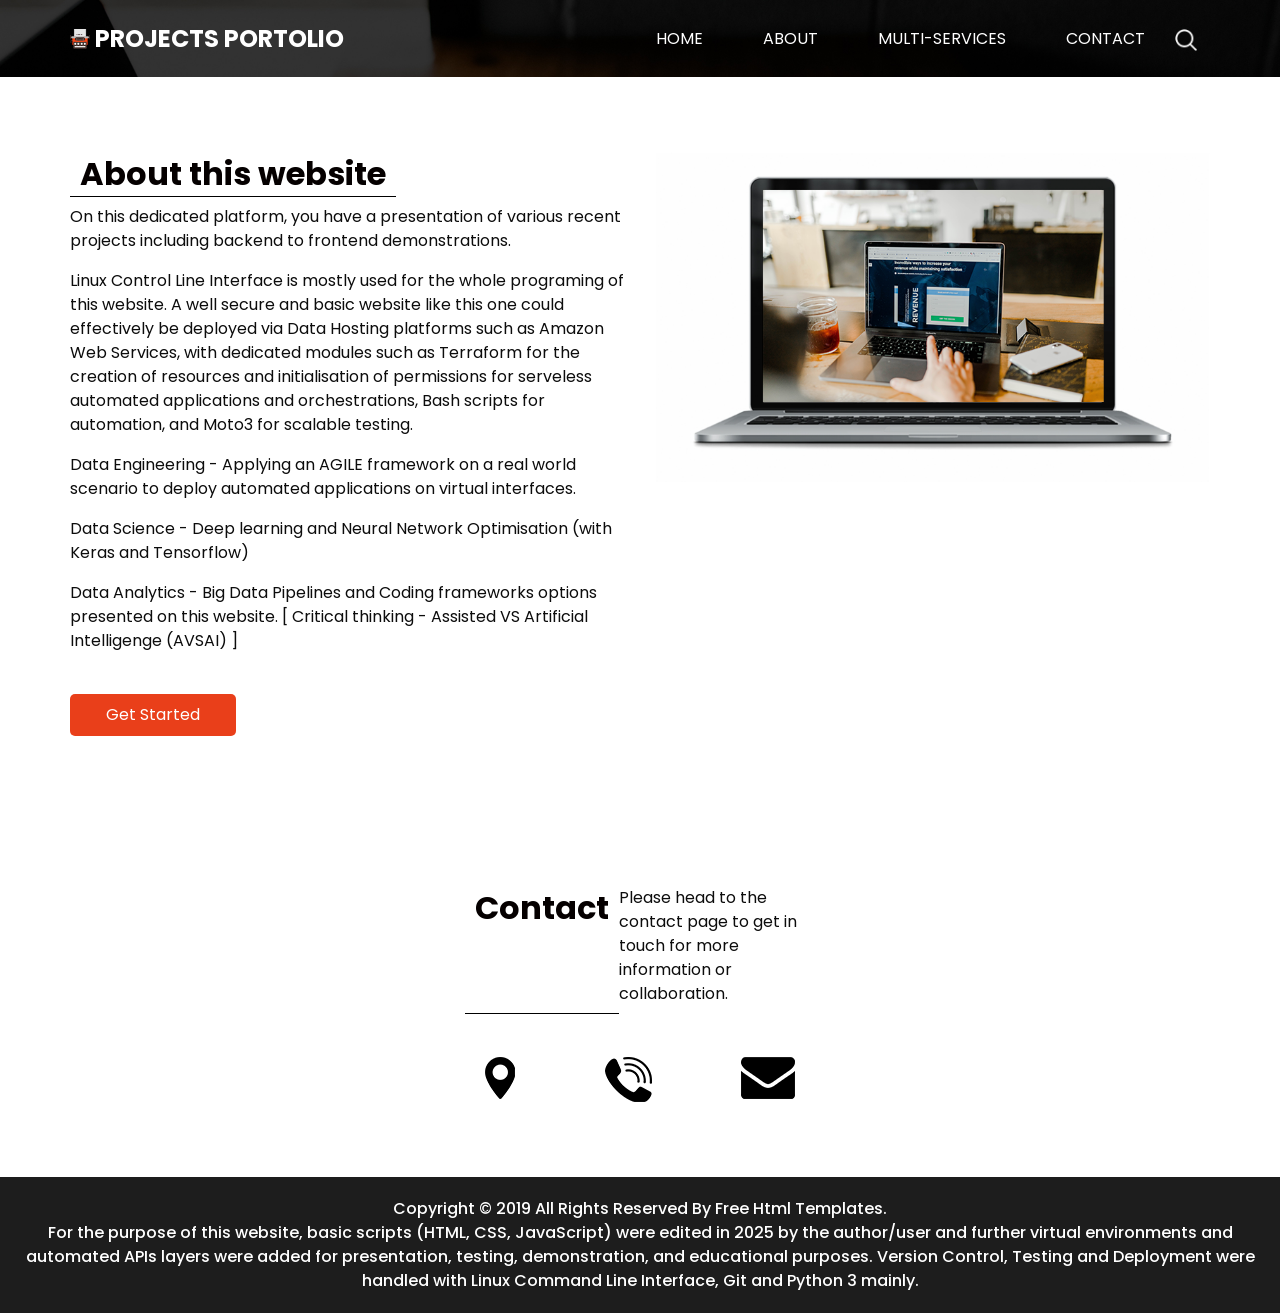
==== about.html @ cbd8fdd3 "Setting certifications slider" ====
<!DOCTYPE html>
<html>

<head>
  <!-- Basic -->
  <meta charset="utf-8" />
  <meta http-equiv="X-UA-Compatible" content="IE=edge" />
  <!-- Mobile Metas -->
  <meta name="viewport" content="width=device-width, initial-scale=1, shrink-to-fit=no" />
  <!-- Site Metas -->
  <meta name="keywords" content="Data Enginering, Data Warehouse & Analytics, Automated ETL, Deep Learning, Neural Neutwork Optimisation,  " />
  <meta name="description" content="Projects Portfolio" />
  <meta name="author" content="Hugues Herve Tchoumkeu" />

  <title>Projects portfolio</title>

  <!-- slider stylesheet -->
  <link rel="stylesheet" type="text/css"
    href="https://cdnjs.cloudflare.com/ajax/libs/OwlCarousel2/2.1.3/assets/owl.carousel.min.css" />


  <!-- font wesome stylesheet -->
  <link rel="stylesheet" href="https://maxcdn.bootstrapcdn.com/font-awesome/4.3.0/css/font-awesome.min.css">

  <!-- bootstrap core css -->
  <link rel="stylesheet" type="text/css" href="css/bootstrap.css" />

  <!-- fonts style -->
  <link href="https://fonts.googleapis.com/css?family=Poppins:400,600,700&display=swap" rel="stylesheet">
  <!-- Custom styles for this template -->
  <link href="css/style.css" rel="stylesheet" />
  <!-- responsive style -->
  <link href="css/responsive.css" rel="stylesheet" />
</head>

<body class="sub_page">
  <div class="hero_area">
    <!-- header section strats -->
    <header class="header_section">
      <div class="container">
        <nav class="navbar navbar-expand-lg custom_nav-container pt-3">
          <a class="navbar-brand mr-5" href="index.html">
            <img src="images/logo.png" alt="">
            <span>
              Projects Portolio
            </span>
          </a>
          <button class="navbar-toggler" type="button" data-toggle="collapse" data-target="#navbarSupportedContent"
            aria-controls="navbarSupportedContent" aria-expanded="false" aria-label="Toggle navigation">
            <span class="navbar-toggler-icon"></span>
          </button>
          <div class="collapse navbar-collapse" id="navbarSupportedContent">
            <div class="d-flex ml-auto flex-column flex-lg-row align-items-center">
              <ul class="navbar-nav  ">
                <li class="nav-item ">
                  <a class="nav-link" href="index.html">Home <span class="sr-only">(current)</span></a>
                </li>
                <li class="nav-item active">
                  <a class="nav-link" href="about.html"> About </a>
                </li>
                <li class="nav-item">
                  <a class="nav-link" href="service.html"> Multi-Services </a>
                </li>
                <li class="nav-item">
                  <a class="nav-link" href="contact.html">Contact</a>
                </li>
              </ul>
              <form class="form-inline">
                <button class="btn  my-2 my-sm-0 nav_search-btn" type="submit"></button>
              </form>
            </div>
          </div>
        </nav>
      </div>
    </header>
    <!-- end header section -->
  </div>

  <!-- about section -->

  <section class="about_section layout_padding">
    <div class="container">
      <div class="row">
        <div class="col-md-6">
          <div class="detail-box">
            <div class="heading_container">
              <h2>
                About this website
              </h2>
            </div>
            <p>
              On this dedicated platform, you have a presentation of various recent projects including backend to frontend demonstrations. 
            </p>
            <p>
              Linux Control Line Interface is mostly used for the whole programing of this website. A well secure and basic website like
              this one could effectively be deployed via Data Hosting platforms such as Amazon Web Services, with dedicated modules such as Terraform for the
              creation of resources and initialisation of permissions for serveless automated applications and orchestrations, Bash scripts for automation, and Moto3 for scalable testing. 
            </p>
            <p>
              Data Engineering - Applying an AGILE framework on a real world scenario to deploy automated applications on virtual interfaces.
            </p>
            <p>
              Data Science - Deep learning and Neural Network Optimisation (with Keras and Tensorflow)
            </p>
            <p>
              Data Analytics - Big Data Pipelines and Coding frameworks options
              presented on this website. [ Critical thinking - Assisted VS Artificial Intelligenge (AVSAI) ]
            </p>
         
            <a href="">
              Get Started
            </a>
          </div>
        </div>
        <div class="col-md-6">
          <div class="img-box">
            <img src="images/about-img.png" alt="">
          </div>
        </div>
      </div>
    </div>
  </section>
  <!-- end about section -->

  <!-- info section -->

  <section class="info_section layout_padding">
    <div class="footer_contact">
      <div class="heading_container">
        <h2>
          Contact
        </h2>
        <p>
          Please head to the contact page to get in touch for more information or collaboration.        </p>
      </div>
      <div class="box">
        <a href="contact.html" class="img-box">
          <img src="images/location.png" alt="" class="img-1">
          <img src="images/location-o.png" alt="" class="img-2">
        </a>
        <a href="" class="img-box">
          <img src="images/call.png" alt="" class="img-1">
          <img src="images/call-o.png" alt="" class="img-2">
        </a>
        <a href="" class="img-box">
          <img src="images/envelope.png" alt="" class="img-1">
          <img src="images/envelope-o.png" alt="" class="img-2">
        </a>
      </div>
    </div>


  </section>


  <!-- end info section -->

  <!-- footer section -->
  <section class="container-fluid footer_section">
    <p>
      Copyright &copy; 2019 All Rights Reserved By
      <a href="https://html.design/">Free Html Templates.</a>
    </p>
    <p> </p>
    <p>
      For the purpose of this website, basic scripts (HTML, CSS, JavaScript) were edited 
      in 2025 by the author/user and further virtual environments and automated APIs layers were added for presentation, testing, 
      demonstration, and educational purposes. Version Control, Testing and Deployment were handled with Linux Command Line Interface, Git and Python 3 mainly.
    </p>
  </section>
  <!-- footer section -->

  <script type="text/javascript" src="js/jquery-3.4.1.min.js"></script>
  <script type="text/javascript" src="js/bootstrap.js"></script>

</body>

</html>
---- css/style.css ----
body {
  font-family: 'Poppins', sans-serif;
  color: #0c0c0c;
  background-color: #ffffff;
}

.layout_padding {
  padding: 75px 0;
}

.layout_padding2 {
  padding: 45px 0;
}

.layout_padding2-top {
  padding-top: 45px;
}

.layout_padding2-bottom {
  padding-bottom: 45px;
}

.layout_padding-top {
  padding-top: 75px;
}

.layout_padding-bottom {
  padding-bottom: 75px;
}

.heading_container {
  display: -webkit-box;
  display: -ms-flexbox;
  display: flex;
}

.heading_container h2 {
  font-weight: bold;
  color: #050000;
  padding: 3px 10px;
  border-bottom: 1px solid #000000;
}

/*header section*/
.hero_area {
  height: 100vh;
  background-image: url(../images/hero-bg.jpg);
  background-size: cover;
}

.sub_page .hero_area {
  height: auto;
}

.header_section .container-fluid {
  padding-right: 25px;
  padding-left: 25px;
}

.header_section .nav_container {
  margin: 0 auto;
}

.custom_nav-container.navbar-expand-lg .navbar-nav .nav-item .nav-link {
  padding: 10px 30px;
  color: #ffffff;
  text-align: center;
  text-transform: uppercase;
}

a,
a:hover,
a:focus {
  text-decoration: none;
}

a:hover,
a:focus {
  color: initial;
}

.btn,
.btn:focus {
  outline: none !important;
  -webkit-box-shadow: none;
          box-shadow: none;
}

.custom_nav-container .nav_search-btn {
  background-image: url(../images/search-icon.png);
  background-size: 22px;
  background-repeat: no-repeat;
  background-position-y: 7px;
  width: 35px;
  height: 35px;
  padding: 0;
  border: none;
}

.navbar-brand {
  display: -webkit-box;
  display: -ms-flexbox;
  display: flex;
  -webkit-box-align: center;
      -ms-flex-align: center;
          align-items: center;
}

.navbar-brand img {
  width: 20px;
  margin-right: 5px;
}

.navbar-brand span {
  font-size: 24px;
  font-weight: 700;
  color: #ffffff;
  text-transform: uppercase;
}

.custom_nav-container {
  z-index: 99999;
  padding: 15px 0;
}

.custom_nav-container .navbar-toggler {
  outline: none;
}

.custom_nav-container .navbar-toggler .navbar-toggler-icon {
  background-image: url(../images/menu.png);
  background-size: 55px;
}

/*end header section*/
/* slider section */
.slider_section {
  height: calc(100% - 80px);
  display: -webkit-box;
  display: -ms-flexbox;
  display: flex;
  -webkit-box-align: center;
      -ms-flex-align: center;
          align-items: center;
}

.slider_section .detail-box {
  color: #ffffff;
}

.slider_section .detail-box h1 {
  text-transform: uppercase;
}

.slider_section .detail-box h1 span {
  color: #e93f1a;
}

.slider_section .detail-box p {
  margin-top: 15px;
}

.slider_section .detail-box .btn-box {
  margin-top: 45px;
}

.slider_section .detail-box .btn-box a {
  display: inline-block;
  padding: 10px 45px;
  background-color: #e93f1a;
  color: #ffffff;
  -webkit-transition: all 0.3s;
  transition: all 0.3s;
  border: 1px solid transparent;
  border-radius: 5px;
}

.slider_section .detail-box .btn-box a:hover {
  background-color: transparent;
  border-color: #e93f1a;
  color: #e93f1a;
}

.slider_section #carouselExampleIndicators {
  width: 100%;
}

.slider_section .carousel-indicators {
  -webkit-box-orient: vertical;
  -webkit-box-direction: normal;
      -ms-flex-direction: column;
          flex-direction: column;
  color: #ffffff;
  -webkit-box-pack: justify;
      -ms-flex-pack: justify;
          justify-content: space-between;
  left: initial;
  width: 25px;
  height: 200%;
  margin: 0;
  bottom: 50%;
  right: 45px;
  -webkit-transform: translateY(50%);
          transform: translateY(50%);
}

.slider_section .carousel-indicators::before {
  content: "";
  position: absolute;
  top: 50%;
  left: 50%;
  width: 1px;
  height: 55%;
  background-color: #ffffff;
  -webkit-transform: translate(-50%, -50%);
          transform: translate(-50%, -50%);
}

.slider_section .carousel-indicators span {
  margin: 0 2px;
}

.slider_section .carousel-indicators li {
  text-indent: unset;
  margin: 0;
  border: none;
  opacity: 1;
  background-color: transparent;
  width: auto;
  height: auto;
}

.slider_section .carousel-indicators li.active {
  color: #e93f1a;
}

.slider_section .custom_carousel-control {
  position: absolute;
  top: 50%;
  left: 25px;
  width: 105px;
  -webkit-transform: translateY(-50%);
          transform: translateY(-50%);
}

.slider_section .custom_carousel-control .carousel-control-prev,
.slider_section .custom_carousel-control .carousel-control-next {
  margin: 10px 0;
  position: relative;
  width: 45px;
  height: 45px;
  border: none;
  opacity: 1;
  background-repeat: no-repeat;
  background-size: 8px;
  background-position: center;
  background-color: #e8e8e8;
  border-radius: 100%;
}

.slider_section .custom_carousel-control .carousel-control-prev:hover,
.slider_section .custom_carousel-control .carousel-control-next:hover {
  background-color: #e93f1a;
}

.slider_section .custom_carousel-control .carousel-control-prev {
  background-image: url(../images/prev.png);
}

.slider_section .custom_carousel-control .carousel-control-prev:hover {
  background-image: url(../images/prev-white.png);
}

.slider_section .custom_carousel-control .carousel-control-next {
  background-image: url(../images/next.png);
}

.slider_section .custom_carousel-control .carousel-control-next:hover {
  background-image: url(../images/next-white.png);
}

/* end slider section */
.about_section .img-box img {
  width: 100%;
}

.about_section .detail-box a {
  display: inline-block;
  padding: 8px 35px;
  background-color: #e93f1a;
  color: #ffffff;
  -webkit-transition: all 0.3s;
  transition: all 0.3s;
  border: 1px solid transparent;
  border-radius: 5px;
  margin-top: 25px;
}

.about_section .detail-box a:hover {
  background-color: transparent;
  border-color: #e93f1a;
  color: #e93f1a;
}

.body_bg {
  background-image: url(../images/body_bg.jpg);
  background-size: cover;
}

.service_section .heading_container {
  -webkit-box-pack: center;
      -ms-flex-pack: center;
          justify-content: center;
  margin-bottom: 25px;
}

.service_section .box {
  display: -webkit-box;
  display: -ms-flexbox;
  display: flex;
  -webkit-box-orient: vertical;
  -webkit-box-direction: normal;
      -ms-flex-direction: column;
          flex-direction: column;
  -webkit-box-align: start;
      -ms-flex-align: start;
          align-items: flex-start;
  margin: 15px 0;
  width: 85%;
}

.service_section .box h4 {
  margin-top: 5px;
}

.service_section .box a {
  padding: 6px 25px;
  border: 1px solid #e93f1a;
  color: #e93f1a;
  text-transform: uppercase;
}

.quote_section .box {
  display: -webkit-box;
  display: -ms-flexbox;
  display: flex;
  -webkit-box-pack: justify;
      -ms-flex-pack: justify;
          justify-content: space-between;
  -webkit-box-align: center;
      -ms-flex-align: center;
          align-items: center;
}

.quote_section .box .btn-box a {
  display: inline-block;
  padding: 10px 55px;
  background-color: #e93f1a;
  color: #ffffff;
  -webkit-transition: all 0.3s;
  transition: all 0.3s;
  border: 1px solid transparent;
  border-radius: 5px;
}

.quote_section .box .btn-box a:hover {
  background-color: transparent;
  border-color: #e93f1a;
  color: #e93f1a;
}

.contact_section .contact_bg {
  background-color: #ffffff;
}

.contact_section .heading_container {
  -webkit-box-pack: center;
      -ms-flex-pack: center;
          justify-content: center;
  margin-bottom: 45px;
}

.contact_section .contact_form {
  padding-left: 25px;
  padding-right: 25px;
}

.contact_section .contact_form .top_input {
  display: -webkit-box;
  display: -ms-flexbox;
  display: flex;
  -webkit-box-pack: justify;
      -ms-flex-pack: justify;
          justify-content: space-between;
}

.contact_section .contact_form .top_input input {
  width: 48%;
}

.contact_section .contact_form input {
  width: 100%;
  margin: 15px 0;
  height: 50px;
  padding-left: 15px;
  border: none;
  outline: none;
  background-color: #1c1b2d;
  color: #ffffff;
}

.contact_section .contact_form input.message_input {
  padding: 25px 0 90px 15px;
}

.contact_section .contact_form input::-webkit-input-placeholder {
  color: rgba(255, 255, 255, 0.8);
}

.contact_section .contact_form input:-ms-input-placeholder {
  color: rgba(255, 255, 255, 0.8);
}

.contact_section .contact_form input::-ms-input-placeholder {
  color: rgba(255, 255, 255, 0.8);
}

.contact_section .contact_form input::placeholder {
  color: rgba(255, 255, 255, 0.8);
}

.contact_section .contact_form button {
  display: inline-block;
  padding: 8px 35px;
  background-color: #e93f1a;
  color: #ffffff;
  -webkit-transition: all 0.3s;
  transition: all 0.3s;
  border: 1px solid transparent;
  border-radius: 5px;
  margin-top: 15px;
  margin-bottom: 45px;
}

.contact_section .contact_form button:hover {
  background-color: transparent;
  border-color: #e93f1a;
  color: #e93f1a;
}

.contact_section .img-box img {
  width: 100%;
}

/* client_section */
.client_section {
  font-family: "Roboto", sans-serif;
}

.client_section .img-box {
  min-width: 175px;
  max-width: 175px;
}

.client_section .img-box img {
  width: 100%;
}

.client_section .client_container {
  width: 70%;
  margin: auto;
}

.client_section .client-id {
  display: -webkit-box;
  display: -ms-flexbox;
  display: flex;
  -webkit-box-align: center;
      -ms-flex-align: center;
          align-items: center;
}

.client_section .client_name {
  display: -webkit-box;
  display: -ms-flexbox;
  display: flex;
  text-align: right;
  padding-left: 20px;
}

.client_section .client_name h3 {
  font-weight: 300;
  text-transform: uppercase;
}

.client_section .client_name p {
  color: #e93f1a;
}

.client_section .client_detail {
  padding: 25px 45px;
  background-color: #e93f1a;
}

.client_section .client_text p,
.client_section .client_text blockquote {
  margin: 0;
  position: relative;
  color: #fff;
}

.client_section .client_text blockquote::before,
.client_section .client_text blockquote::after {
  position: absolute;
  font-family: "FontAwesome";
  font-size: 20px;
}

.client_section .client_text blockquote::before {
  content: "\f10d";
  top: -6px;
  left: -30px;
}

.client_section .client_text blockquote::after {
  content: "\f10e";
  bottom: -10px;
  right: 5px;
}

.client_section .carousel-indicators {
  bottom: -75px;
  -webkit-box-pack: center;
      -ms-flex-pack: center;
          justify-content: center;
}

.client_section .carousel-indicators li {
  width: 15px;
  height: 15px;
  -webkit-box-sizing: unset;
          box-sizing: unset;
  background-color: #e93f1a;
  opacity: 1;
  border-radius: 100%;
}

.client_section .carousel-indicators li.active {
  background-color: #000;
}

/* end client_section */
.info_section {
  display: -webkit-box;
  display: -ms-flexbox;
  display: flex;
  -webkit-box-pack: center;
      -ms-flex-pack: center;
          justify-content: center;
}

.info_section .footer_contact {
  width: 350px;
}

.info_section .footer_contact .heading_container h2 {
  width: 100%;
  text-align: center;
}

.info_section .footer_contact .box {
  display: -webkit-box;
  display: -ms-flexbox;
  display: flex;
  -webkit-box-pack: justify;
      -ms-flex-pack: justify;
          justify-content: space-between;
  padding: 35px 20px 0 20px;
}

.info_section .footer_contact .box .img-box .img-2 {
  display: none;
}

.info_section .footer_contact .box .img-box:hover .img-1 {
  display: none;
}

.info_section .footer_contact .box .img-box:hover .img-2 {
  display: inline;
}

/* footer section*/
.footer_section {
  font-weight: 500;
  -webkit-box-pack: center;
      -ms-flex-pack: center;
          justify-content: center;
  padding: 20px;
  background-color: #1d1d1d;
}

.footer_section p {
  color: #ffffff;
  margin: 0;
  text-align: center;
}

.footer_section a {
  color: #ffffff;
}

/* end footer section*/
/*# sourceMappingURL=style.css.map */
---- css/responsive.css ----
@media (max-width: 1120px) {}

@media (max-width: 992px) {
    .hero_area {
        height: auto;
    }

    .slider_section {
        padding-top: 45px;
        padding-bottom: 75px;
    }

    .custom_nav-container .nav_search-btn {
        background-position: center;
    }

    .slider_section {
        background-size: cover;
        background-position: left;
    }

    .slider_section .carousel-indicators {

        height: 100%;
    }
}

@media (max-width: 768px) {

    .slider_section .detail-box {
        text-align: center;
    }

    .slider_section .carousel-indicators {
        display: none;
    }

    .slider_section .custom_carousel-control {

        display: none;
    }

    .about_section .img-box {
        margin-top: 35px;
    }

    .service_section .box {
        width: 100%;
    }


    .quote_section .box {

        flex-direction: column;
        text-align: center;

    }

    .client_section .box {
        width: 100%;
    }

    .client_section .client_container {
        width: 100%;
    }
}

@media (max-width: 576px) {}

@media (max-width: 480px) {
    .info_section .footer_contact {
        width: 315px;
    }
}

@media (max-width: 400px) {}

@media (max-width: 360px) {}

@media (min-width: 1200px) {
    .container {
        max-width: 1170px;
    }

}
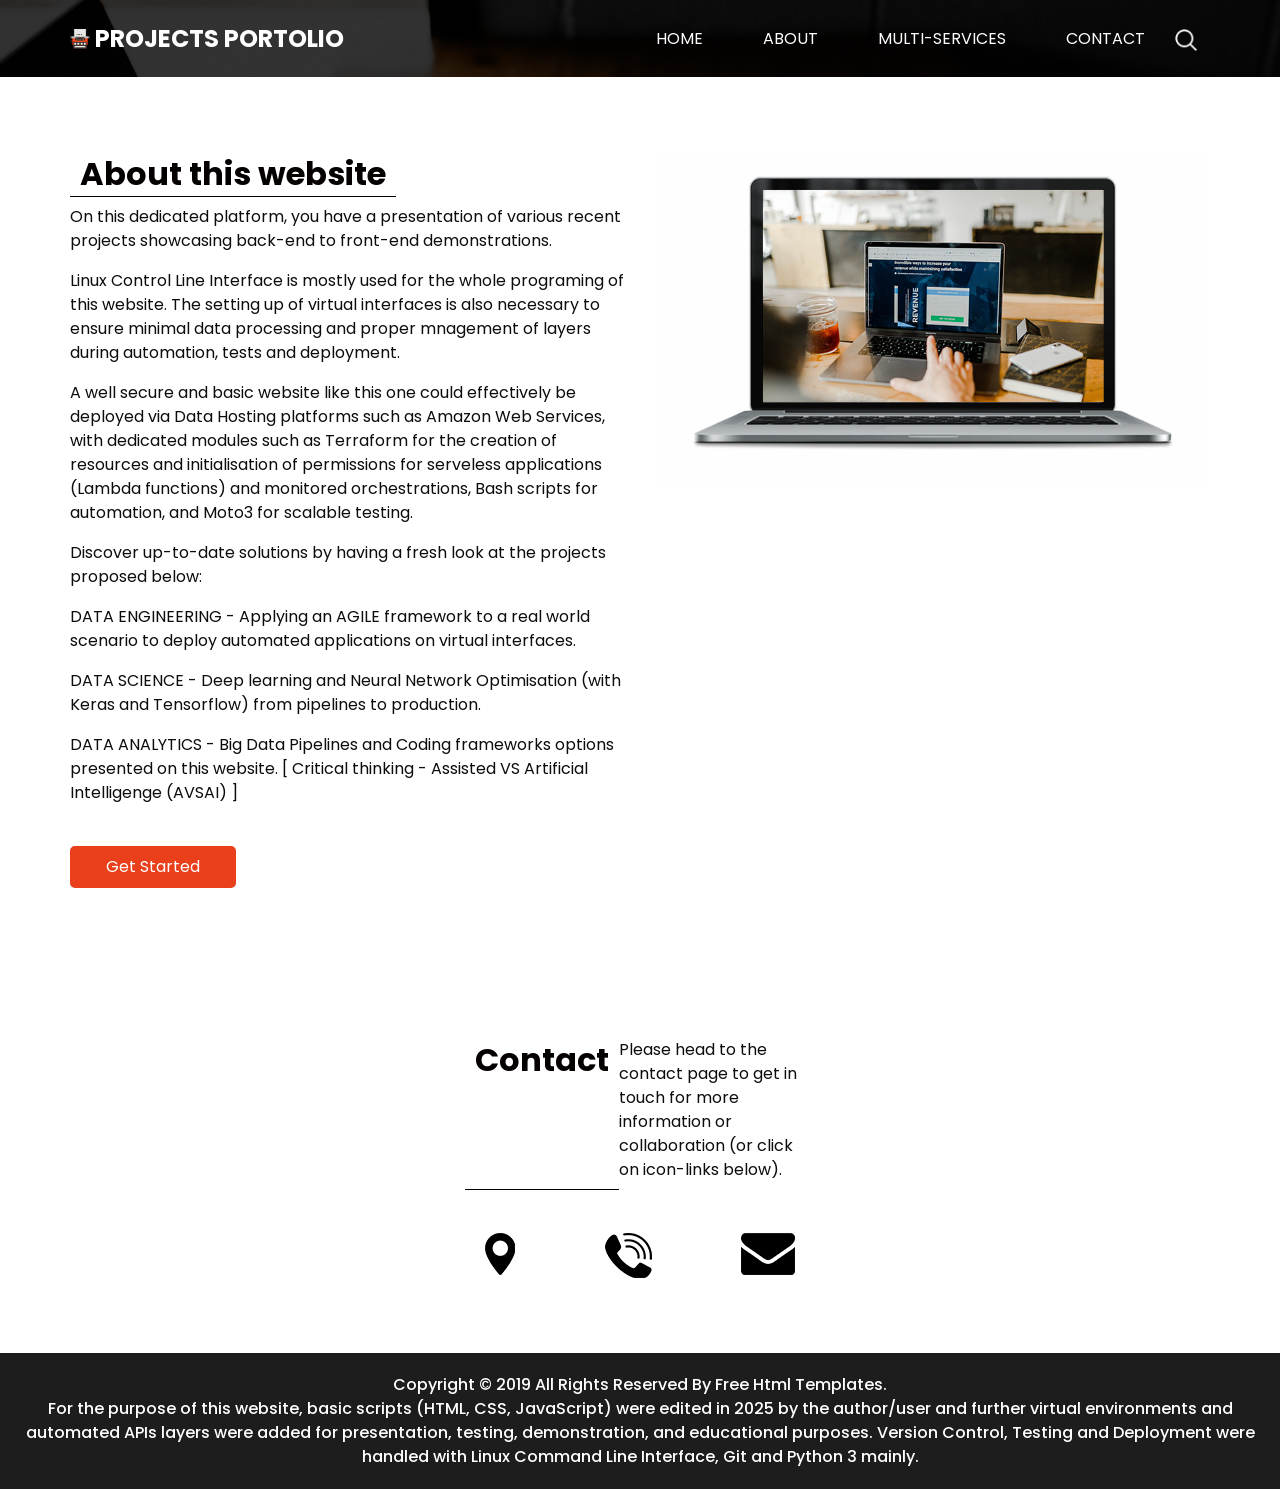
==== commit 6b763217: "Adding corrections" ====
--- a/about.html
+++ b/about.html
@@ -89,21 +89,29 @@
               </h2>
             </div>
             <p>
-              On this dedicated platform, you have a presentation of various recent projects including backend to frontend demonstrations. 
+              On this dedicated platform, you have a presentation of various recent projects showcasing back-end to front-end demonstrations. 
             </p>
             <p>
-              Linux Control Line Interface is mostly used for the whole programing of this website. A well secure and basic website like
-              this one could effectively be deployed via Data Hosting platforms such as Amazon Web Services, with dedicated modules such as Terraform for the
-              creation of resources and initialisation of permissions for serveless automated applications and orchestrations, Bash scripts for automation, and Moto3 for scalable testing. 
+              Linux Control Line Interface is mostly used for the whole programing of this website. The setting up of virtual interfaces is also necessary to ensure minimal data processing and proper mnagement of layers during automation, tests and deployment.
             </p>
             <p>
-              Data Engineering - Applying an AGILE framework on a real world scenario to deploy automated applications on virtual interfaces.
+              A well secure and basic website like
+              this one could effectively be deployed via Data Hosting platforms 
+              such as Amazon Web Services, with dedicated modules such as Terraform for the
+              creation of resources and initialisation of permissions for serveless 
+              applications (Lambda functions) and monitored orchestrations, Bash scripts for automation, and Moto3 for scalable testing. 
             </p>
             <p>
-              Data Science - Deep learning and Neural Network Optimisation (with Keras and Tensorflow)
+              Discover up-to-date solutions by having a fresh look at the projects proposed below:
             </p>
             <p>
-              Data Analytics - Big Data Pipelines and Coding frameworks options
+              DATA ENGINEERING - Applying an AGILE framework to a real world scenario to deploy automated applications on virtual interfaces.
+            </p>
+            <p>
+              DATA SCIENCE - Deep learning and Neural Network Optimisation (with Keras and Tensorflow) from pipelines to production.
+            </p>
+            <p>
+              DATA ANALYTICS - Big Data Pipelines and Coding frameworks options
               presented on this website. [ Critical thinking - Assisted VS Artificial Intelligenge (AVSAI) ]
             </p>
          
@@ -131,7 +139,7 @@
           Contact
         </h2>
         <p>
-          Please head to the contact page to get in touch for more information or collaboration.        </p>
+          Please head to the contact page to get in touch for more information or collaboration (or click on icon-links below).      </p>
       </div>
       <div class="box">
         <a href="contact.html" class="img-box">
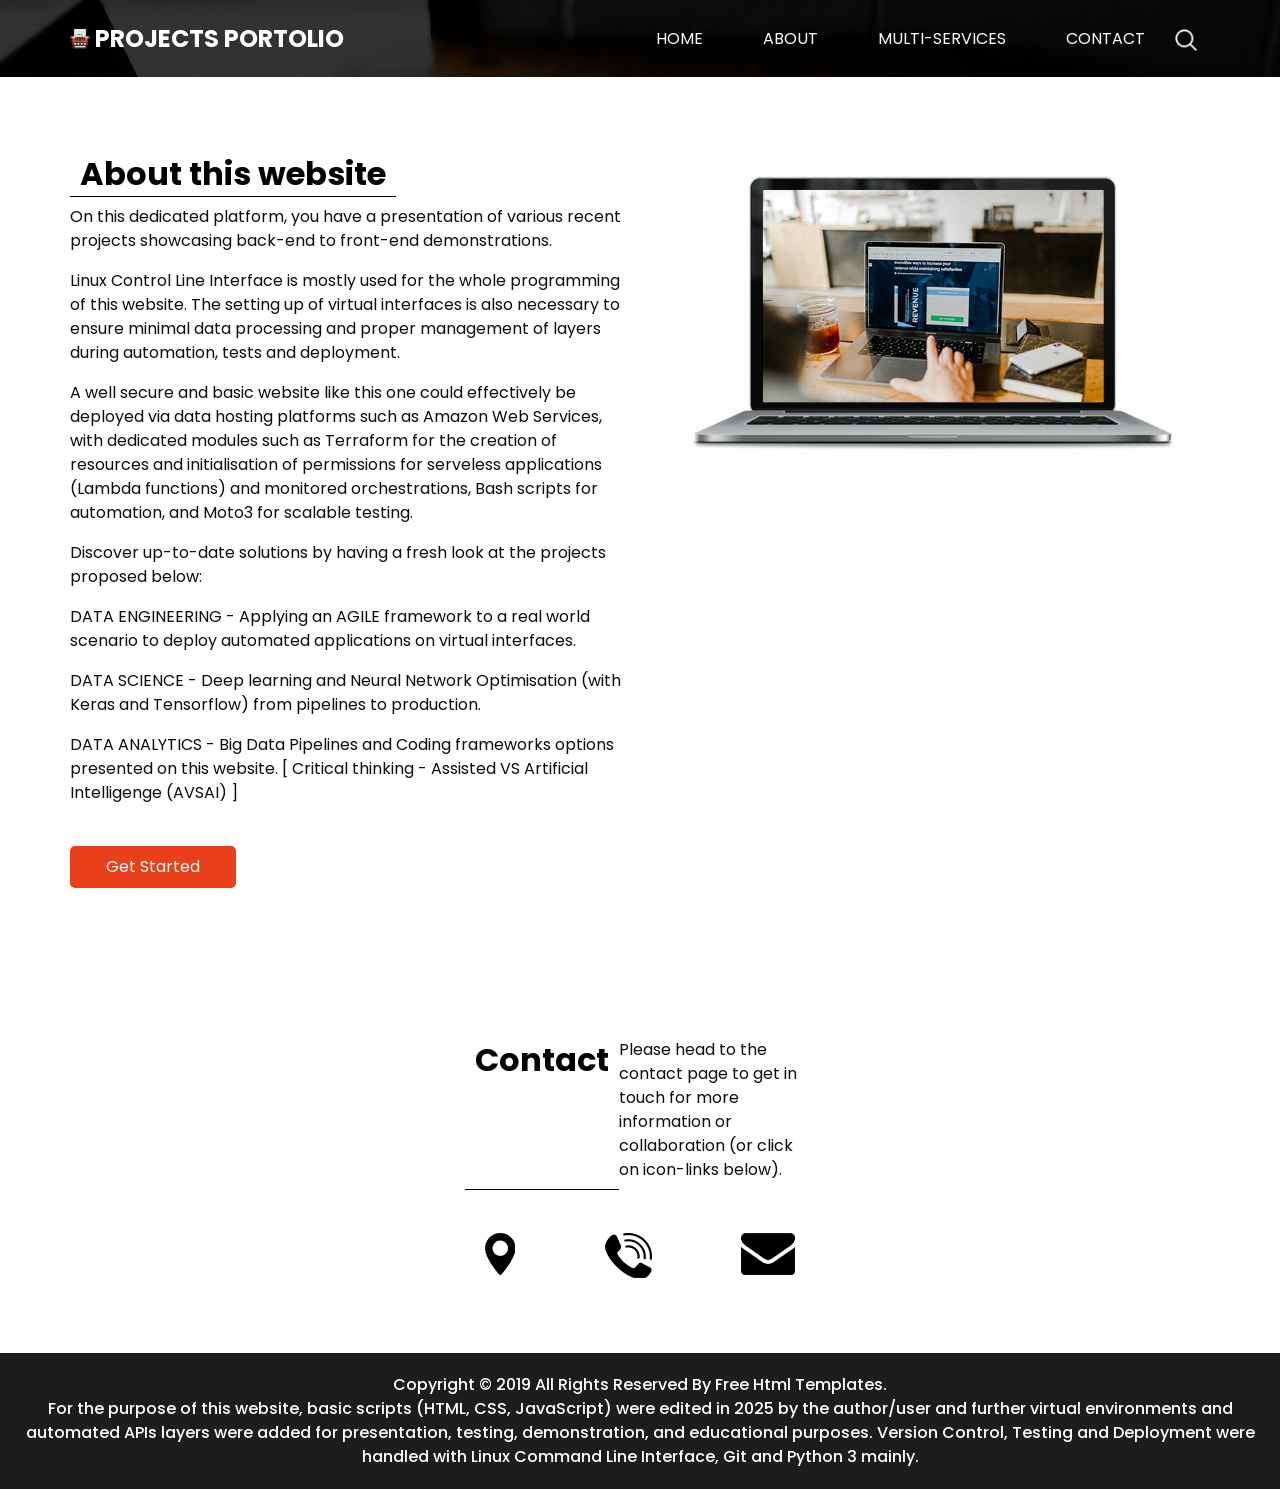
==== commit 085a78c3: "Adding corrections" ====
--- a/about.html
+++ b/about.html
@@ -92,11 +92,11 @@
               On this dedicated platform, you have a presentation of various recent projects showcasing back-end to front-end demonstrations. 
             </p>
             <p>
-              Linux Control Line Interface is mostly used for the whole programing of this website. The setting up of virtual interfaces is also necessary to ensure minimal data processing and proper mnagement of layers during automation, tests and deployment.
+              Linux Control Line Interface is mostly used for the whole programming of this website. The setting up of virtual interfaces is also necessary to ensure minimal data processing and proper management of layers during automation, tests and deployment.
             </p>
             <p>
               A well secure and basic website like
-              this one could effectively be deployed via Data Hosting platforms 
+              this one could effectively be deployed via data hosting platforms 
               such as Amazon Web Services, with dedicated modules such as Terraform for the
               creation of resources and initialisation of permissions for serveless 
               applications (Lambda functions) and monitored orchestrations, Bash scripts for automation, and Moto3 for scalable testing. 
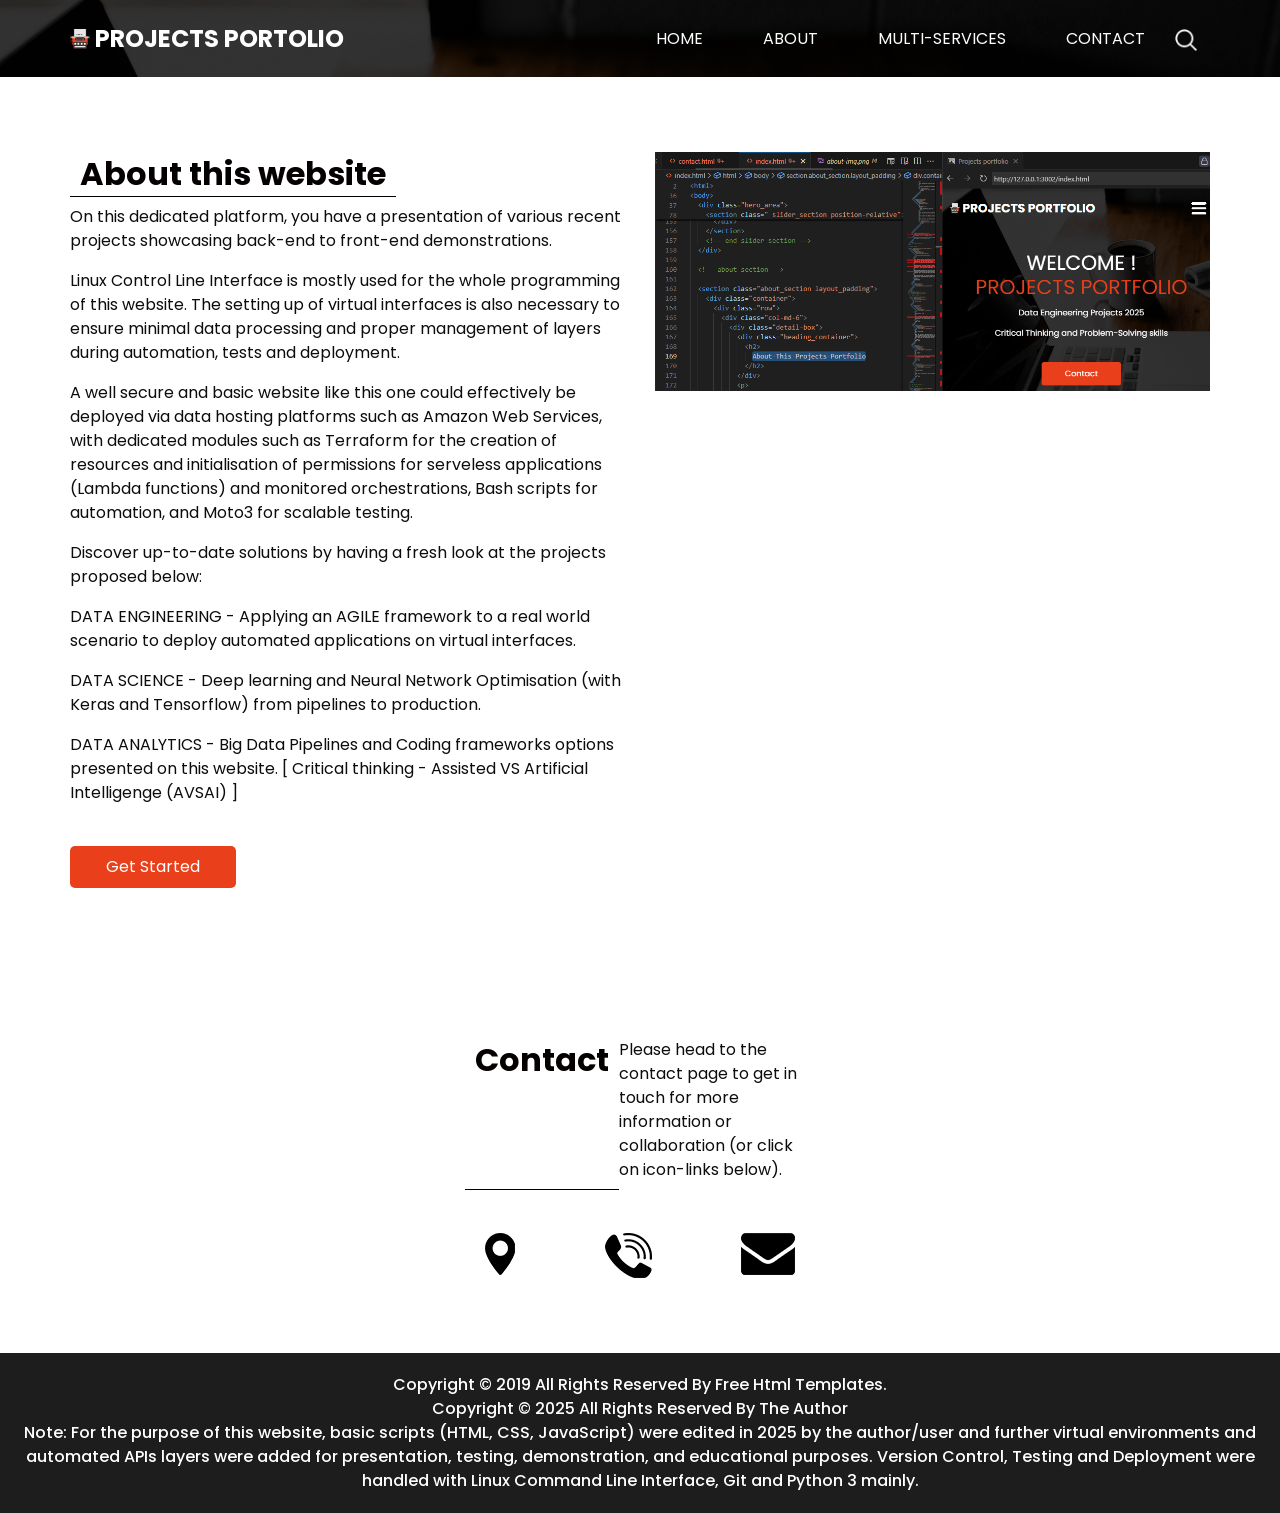
==== commit a2bdd16a: "Updating copyright notice" ====
--- a/about.html
+++ b/about.html
@@ -169,9 +169,13 @@
       Copyright &copy; 2019 All Rights Reserved By
       <a href="https://html.design/">Free Html Templates.</a>
     </p>
-    <p> </p>
     <p>
-      For the purpose of this website, basic scripts (HTML, CSS, JavaScript) were edited 
+      Copyright &copy; 2025 All Rights Reserved By
+      <a href="">The Author</a>
+    </p>
+
+    <p>
+      Note: For the purpose of this website, basic scripts (HTML, CSS, JavaScript) were edited 
       in 2025 by the author/user and further virtual environments and automated APIs layers were added for presentation, testing, 
       demonstration, and educational purposes. Version Control, Testing and Deployment were handled with Linux Command Line Interface, Git and Python 3 mainly.
     </p>
--- a/css/style.css
+++ b/css/style.css
@@ -1,3 +1,80 @@
+button {
+  display: inline-block; /* Ensures button is shown */
+  pointer-events: auto;  /* Allows button to be clickable */
+}
+.colr1{
+  color: #1ec039;
+  background-color: #c1e0b9;
+  margin-left: 15vw;
+  margin-right: 15vw;
+  margin-top: 10vh;
+  margin-bottom: 10vh;
+  justify-content: center; /* Centers horizontally */
+
+  
+}
+
+.colr2{
+  color: #4512a5;
+  background-color: lightgrey;
+  margin-left: 15vw;
+  margin-right: 15vw;
+  width: 20vw;
+  justify-content: center; /* Centers horizontally */
+  align-items: center; 
+  text-align: center; 
+}
+
+.colr3{
+  color: #c0671e;
+  background-color: #a4e60c;
+  margin-left: 15vw;
+  margin-bottom: 10vw;
+  justify-content: center; /* Centers horizontally */
+  align-items: center;  
+  width: 20vw;
+} 
+
+.colr3_a{
+  color: #c0671e;
+  background-color: #a4e60c;
+  margin-left: 15vw;
+  margin-bottom: 10vw;
+  justify-content: center; /* Centers horizontally */
+  align-items: center;  
+  width: 20vw;
+} 
+.colr4{
+  color: #c0671e;
+  background-color: rgb(164, 173, 182);
+  display: flex;
+  justify-content: center; /* Centers horizontally */
+  align-items: center;
+} 
+
+.colr5{
+  color: #c0671e;
+  background-color: #1fda4e;
+  display: flex;
+  justify-content: center; /* Centers horizontally */
+  align-items: center;
+  margin-top: 5vw;
+  margin-bottom: 5vw;
+}
+
+.colr3:hover {
+  background-color: rgb(62, 233, 56); /* Darker green */
+  transform: scale(1.1); /* Slight zoom effect */
+}
+
+.colr5:hover {
+  background-color: rgb(62, 233, 56); /* Darker green */
+  transform: scale(1.1); /* Slight zoom effect */
+}
+
+.greybox {
+  background-color: lightgrey;
+}
 body {
   font-family: 'Poppins', sans-serif;
   color: #0c0c0c;
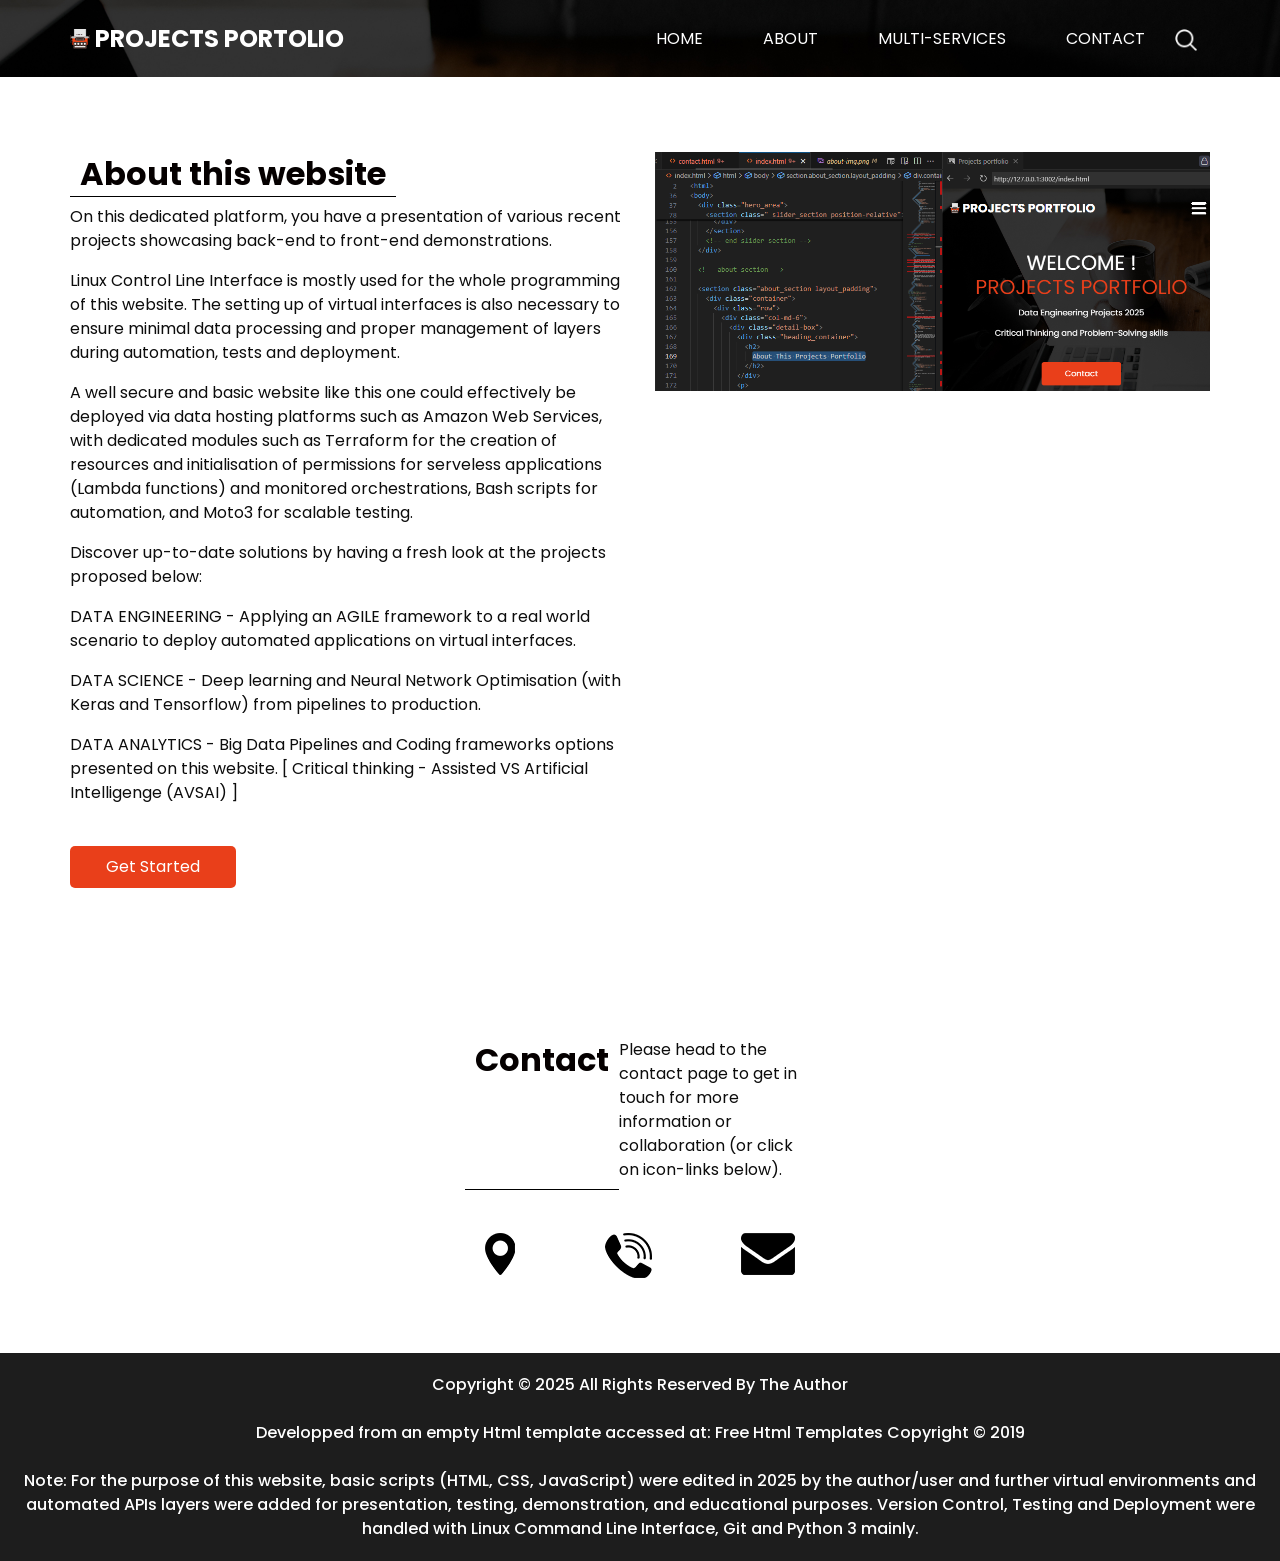
==== commit 13fd0932: "Adjusting footers" ====
--- a/about.html
+++ b/about.html
@@ -166,14 +166,15 @@
   <!-- footer section -->
   <section class="container-fluid footer_section">
     <p>
-      Copyright &copy; 2019 All Rights Reserved By
-      <a href="https://html.design/">Free Html Templates.</a>
-    </p>
-    <p>
       Copyright &copy; 2025 All Rights Reserved By
       <a href="">The Author</a>
     </p>
-
+    <p>&nbsp</p>
+    <p>
+      Developped from an empty Html template accessed at:
+      <a href="https://html.design/">Free Html Templates Copyright &copy; 2019</a>
+    </p>
+    <p>&nbsp</p>
     <p>
       Note: For the purpose of this website, basic scripts (HTML, CSS, JavaScript) were edited 
       in 2025 by the author/user and further virtual environments and automated APIs layers were added for presentation, testing, 
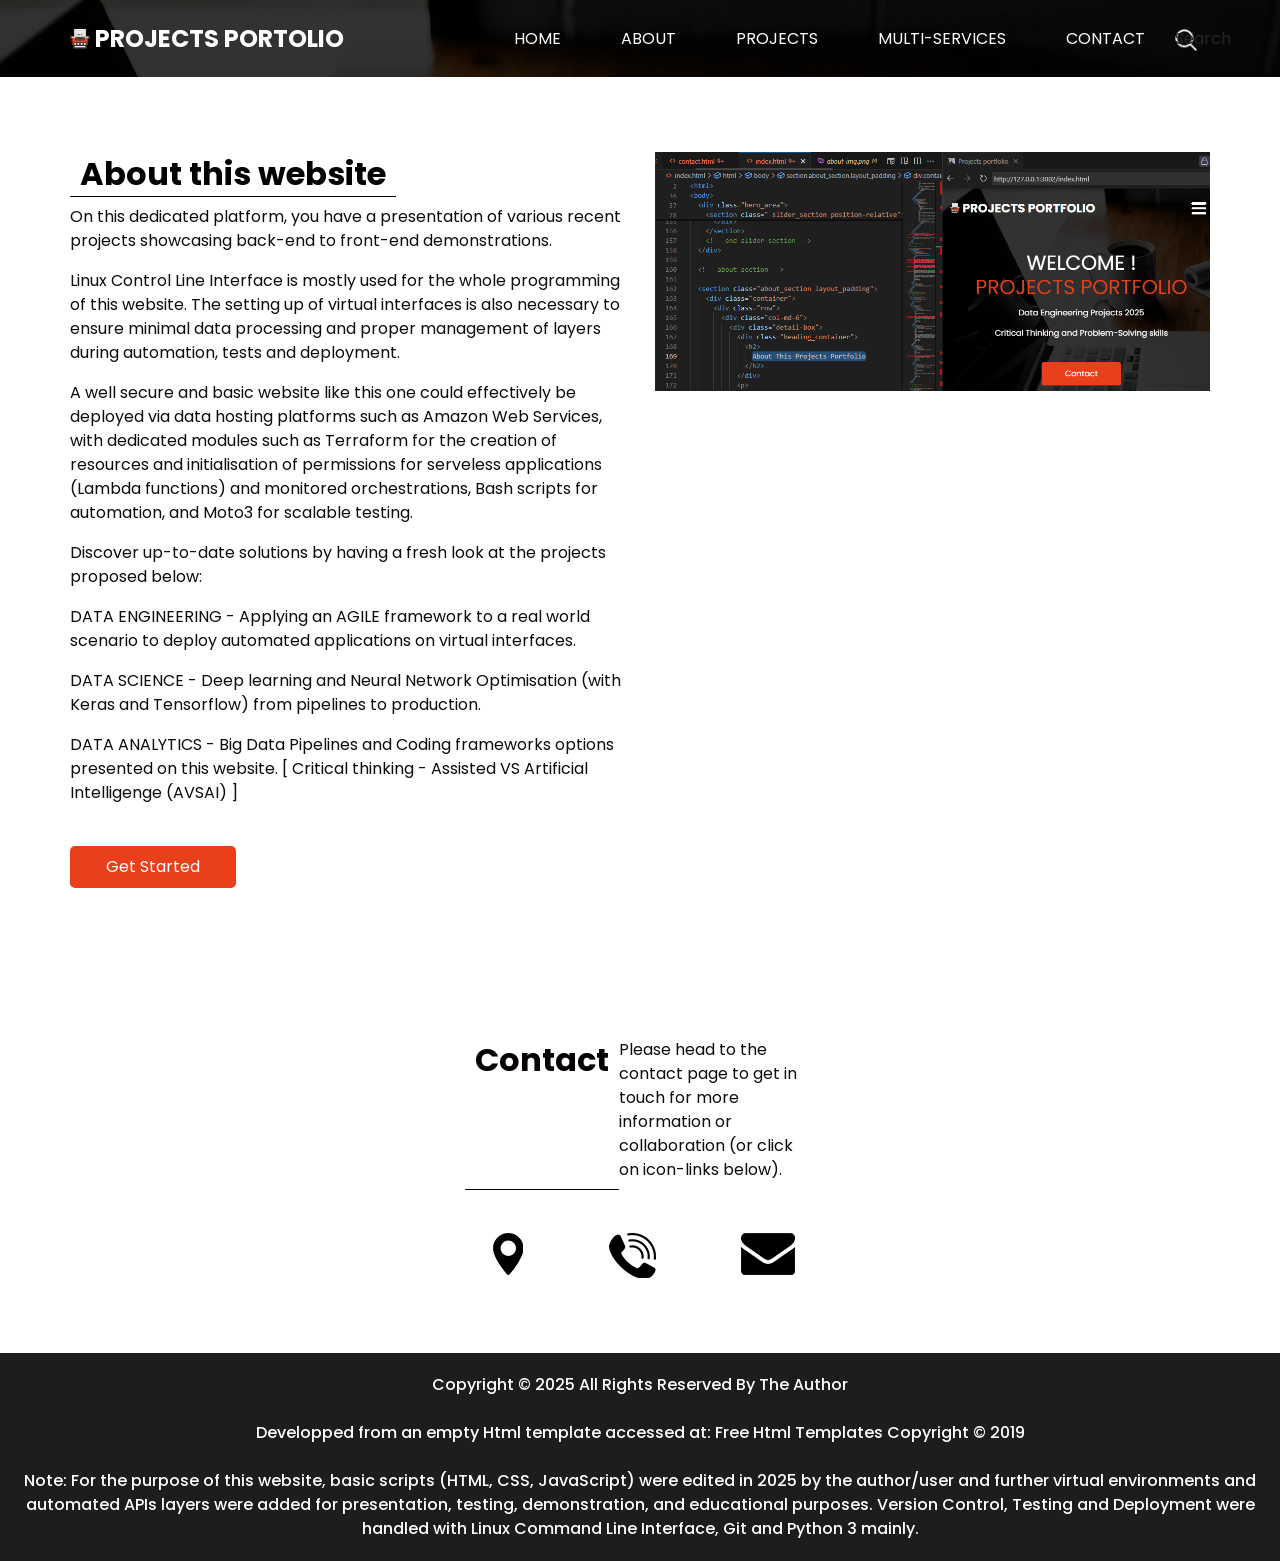
==== commit 4d9e718c: "Adjusting script layout and website menu list" ====
--- a/about.html
+++ b/about.html
@@ -1,36 +1,36 @@
 <!DOCTYPE html>
-<html>
+<html lang="en">
 
 <head>
   <!-- Basic -->
-  <meta charset="utf-8" />
-  <meta http-equiv="X-UA-Compatible" content="IE=edge" />
+  <meta charset="utf-8">
+  <meta http-equiv="X-UA-Compatible" content="IE=edge">
   <!-- Mobile Metas -->
-  <meta name="viewport" content="width=device-width, initial-scale=1, shrink-to-fit=no" />
+  <meta name="viewport" content="width=device-width, initial-scale=1, shrink-to-fit=no">
   <!-- Site Metas -->
-  <meta name="keywords" content="Data Enginering, Data Warehouse & Analytics, Automated ETL, Deep Learning, Neural Neutwork Optimisation,  " />
-  <meta name="description" content="Projects Portfolio" />
-  <meta name="author" content="Hugues Herve Tchoumkeu" />
+  <meta name="keywords" content="Data Enginering, Data Warehouse & Analytics, Automated ETL, Deep Learning, Neural Neutwork Optimisation, Testing, Security, Web Dev-Ops">
+  <meta name="description" content="Projects Portfolio">
+  <meta name="author" content="Hugues Herve Tchoumkeu">
 
   <title>Projects portfolio</title>
 
   <!-- slider stylesheet -->
   <link rel="stylesheet" type="text/css"
-    href="https://cdnjs.cloudflare.com/ajax/libs/OwlCarousel2/2.1.3/assets/owl.carousel.min.css" />
+    href="https://cdnjs.cloudflare.com/ajax/libs/OwlCarousel2/2.1.3/assets/owl.carousel.min.css">
 
 
   <!-- font wesome stylesheet -->
   <link rel="stylesheet" href="https://maxcdn.bootstrapcdn.com/font-awesome/4.3.0/css/font-awesome.min.css">
 
   <!-- bootstrap core css -->
-  <link rel="stylesheet" type="text/css" href="css/bootstrap.css" />
+  <link rel="stylesheet" type="text/css" href="css/bootstrap.css" >
 
   <!-- fonts style -->
   <link href="https://fonts.googleapis.com/css?family=Poppins:400,600,700&display=swap" rel="stylesheet">
   <!-- Custom styles for this template -->
-  <link href="css/style.css" rel="stylesheet" />
+  <link href="css/style.css" rel="stylesheet" >
   <!-- responsive style -->
-  <link href="css/responsive.css" rel="stylesheet" />
+  <link href="css/responsive.css" rel="stylesheet" >
 </head>
 
 <body class="sub_page">
@@ -58,6 +58,9 @@
                 <li class="nav-item active">
                   <a class="nav-link" href="about.html"> About </a>
                 </li>
+                <li class="nav-item ">
+                  <a class="nav-link" href="projects.html">Projects <span class="sr-only">(current)</span></a>
+                </li>
                 <li class="nav-item">
                   <a class="nav-link" href="service.html"> Multi-Services </a>
                 </li>
@@ -66,7 +69,7 @@
                 </li>
               </ul>
               <form class="form-inline">
-                <button class="btn  my-2 my-sm-0 nav_search-btn" type="submit"></button>
+                <button class="btn  my-2 my-sm-0 nav_search-btn" type="submit">Search</button>
               </form>
             </div>
           </div>
@@ -115,7 +118,7 @@
               presented on this website. [ Critical thinking - Assisted VS Artificial Intelligenge (AVSAI) ]
             </p>
          
-            <a href="">
+            <a href="projects.html">
               Get Started
             </a>
           </div>
@@ -142,15 +145,15 @@
           Please head to the contact page to get in touch for more information or collaboration (or click on icon-links below).      </p>
       </div>
       <div class="box">
-        <a href="contact.html" class="img-box">
+        <a href="contact.html" class="img-box">&nbsp;
           <img src="images/location.png" alt="" class="img-1">
           <img src="images/location-o.png" alt="" class="img-2">
         </a>
-        <a href="" class="img-box">
+        <a href="" class="img-box">&nbsp;
           <img src="images/call.png" alt="" class="img-1">
           <img src="images/call-o.png" alt="" class="img-2">
         </a>
-        <a href="" class="img-box">
+        <a href="" class="img-box">&nbsp;
           <img src="images/envelope.png" alt="" class="img-1">
           <img src="images/envelope-o.png" alt="" class="img-2">
         </a>
@@ -169,12 +172,12 @@
       Copyright &copy; 2025 All Rights Reserved By
       <a href="">The Author</a>
     </p>
-    <p>&nbsp</p>
+    <p>&nbsp;</p>
     <p>
       Developped from an empty Html template accessed at:
       <a href="https://html.design/">Free Html Templates Copyright &copy; 2019</a>
     </p>
-    <p>&nbsp</p>
+    <p>&nbsp;</p>
     <p>
       Note: For the purpose of this website, basic scripts (HTML, CSS, JavaScript) were edited 
       in 2025 by the author/user and further virtual environments and automated APIs layers were added for presentation, testing, 
